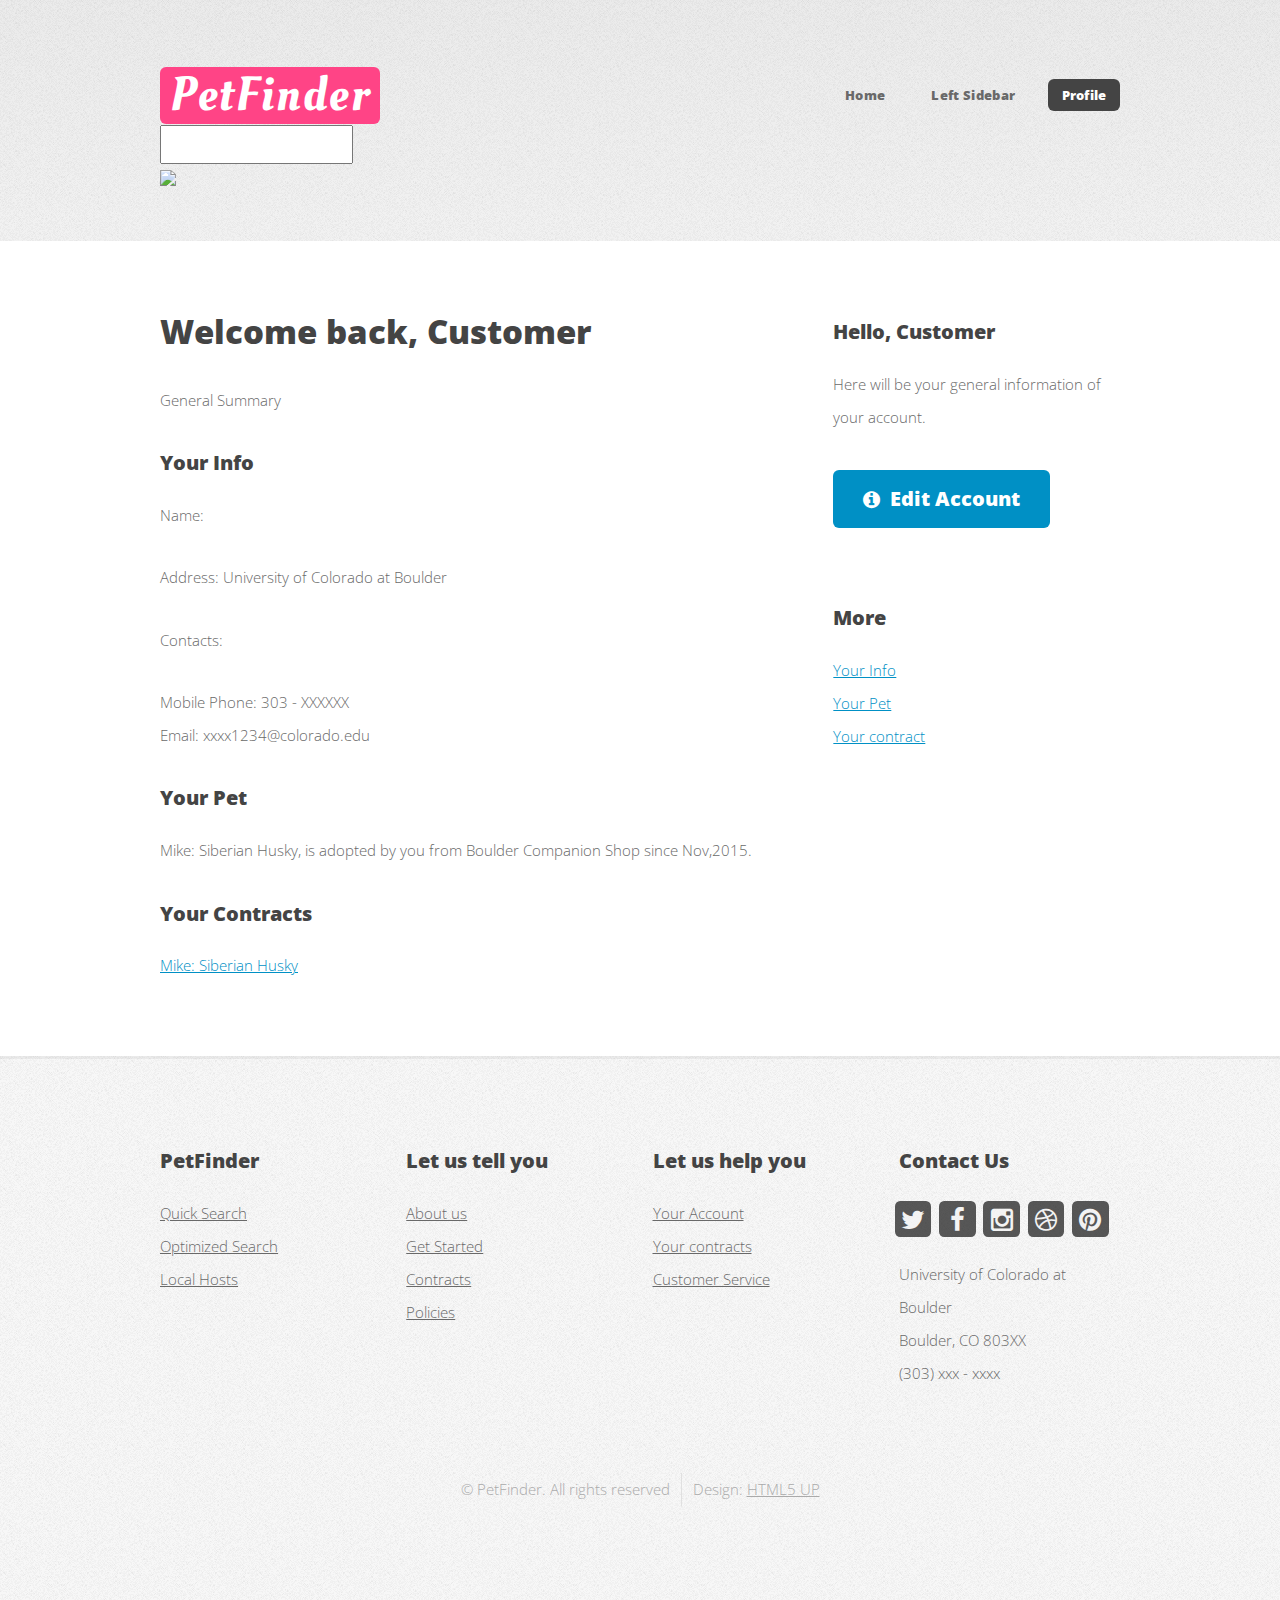
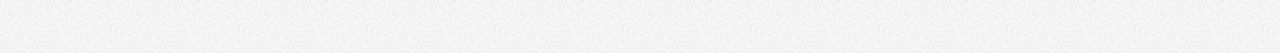
==== profile.html @ ac722007 "update profile.html to the site" ====
<!DOCTYPE HTML>
<!--
	Verti by HTML5 UP
	html5up.net | @n33co
	Free for personal and commercial use under the CCA 3.0 license (html5up.net/license)
-->
<html>
	<head>
		<title>PetFinder</title>
		<meta charset="utf-8" />
		<meta name="viewport" content="width=device-width, initial-scale=1" />
		<!--[if lte IE 8]><script src="assets/js/ie/html5shiv.js"></script><![endif]-->
		<link rel="stylesheet" href="assets/css/main.css" />
		<!--[if lte IE 8]><link rel="stylesheet" href="assets/css/ie8.css" /><![endif]-->
	</head>
	<body class="right-sidebar">
		<div id="page-wrapper">

			<!-- Header -->
				<div id="header-wrapper">
					<header id="header" class="container">

						<!-- Logo -->
							<div id="logo">
								<h1><a href="main.html">PetFinder</a></h1>
								<span></span>
							</div>
						<!-- Search -->
                                                        <div id="inputbar">
                                                        <form id="search">
                                                                <input id="input">
                                                        </form>
                                                        </div>
                                                        <div id="searchbutton" onclick="/cgi-bin/search.py">
                                                                <a href="/cgi-bin/search.py"><img id="searchicon" src="http://s7.postimg.org/716v6z5wn/search_icon.png"></a>
                                                        </div>

						<!-- Nav -->
							<nav id="nav">
								<ul>
									<li><a href="main.html">Home</a></li>
									<!--<li>
										<a href="#">Dropdown</a>
										<ul>
											<li><a href="#">Lorem ipsum dolor</a></li>
											<li><a href="#">Magna phasellus</a></li>
											<li>
												<a href="#">Phasellus consequat</a>
												<ul>
													<li><a href="#">Lorem ipsum dolor</a></li>
													<li><a href="#">Phasellus consequat</a></li>
													<li><a href="#">Magna phasellus</a></li>
													<li><a href="#">Etiam dolore nisl</a></li>
												</ul>
											</li>
											<li><a href="#">Veroeros feugiat</a></li>
										</ul>
									</li>-->
									<li><a href="left-sidebar.html">Left Sidebar</a></li>
									<li class="current"><a href="profile.html">Profile</a>
                                                                                <ul>
                                                                                        <li><a href="profile.html">Sign in</a></li>
                                                                                        <li><a href="profile.html">My Account</a></li>
                                                                                	<li><a href="main.html">Sign out</a></li>
										</ul>
                                                                        </li>

								</ul>
							</nav>

					</header>
				</div>

			<!-- Main -->
				<div id="main-wrapper">
					<div class="container">
						<div class="row 200%">
							<div class="8u 12u$(medium)">
								<div id="content">

									<!-- Content -->
										<article>

											<h2>Welcome back, Customer</h2>

											<p>General Summary</p>	
											<h3>Your Info</h3>
											<p>Name:</p>
											<p>Address: University of Colorado at Boulder</p>
											<ul><p>Contacts:</p>
												<li>Mobile Phone: 303 - XXXXXX</li>
												<li>Email: xxxx1234@colorado.edu</li>
											</ul>
											<h3>Your Pet</h3>
											<p>Mike: Siberian Husky,   
											  is adopted by you from Boulder Companion Shop since Nov,2015.</p>
											
											<h3>Your Contracts</h3>
											<ul class="style2">
												<li><a href="#">Mike: Siberian Husky</a></li>


											</ul>
										</article>

								</div>
							</div>
							<div class="4u 12u$(medium)">
								<div id="sidebar">

									<!-- Sidebar -->
										<section>
											<h3>Hello, Customer</h3>
											<p>Here will be your general information of your account.</p>
											
											<footer>
												<a href="#" class="button icon fa-info-circle">Edit Account</a>
											</footer>
										</section>

										<section>
											<h3>More</h3>
											<ul class="style2">
												<li><a href="#">Your Info</a></li>
												<li><a href="#">Your Pet</a></li>
												<li><a href="#">Your contract</a></li>
												<!--<li><a href="#"></a></li>
												<li><a href="#">Amet ornare in hendrerit in lectus</a></li>
												<li><a href="#">Semper mod quisturpis nisi</a></li>-->
											</ul>
										</section>

								</div>
							</div>
						</div>
					</div>
				</div>


<!--Footer -->
                                <div id="footer-wrapper">
                                        <footer id="footer" class="container">
                                                <div class="row">
                                                        <div class="3u 6u(medium) 12u$(small)">

                                                                <!-- Links -->
                                                                        <section class="widget links">
                                                                                <h3>PetFinder</h3>
                                                                                <ul class="style2">
                                                                                        <li><a href="#">Quick Search</a></li>
                                                                                        <li><a href="#">Optimized Search</a></li>
                                                                                        <li><a href="#">Local Hosts</a></li>
                                                                                        <li><a href="#"></a></li>
                                                                                        <li><a href="#"></a></li>
                                                                                </ul>
                                                                        </section>

                                                        </div>
                                                        <div class="3u 6u$(medium) 12u$(small)">

                                                                <!-- Links -->
                                                                        <section class="widget links">
                                                                                <h3>Let us tell you</h3>
                                                                                <ul class="style2">
                                                                                        <li><a href="#">About us</a></li>
                                                                                        <li><a href="#">Get Started</a></li>
                                                                                        <li><a href="#">Contracts</a></li>
                                                                                        <li><a href="#">Policies</a></li>
                                                                                        <li><a href="#"></a></li>
                                                                                </ul>
                                                                        </section>

                                                        </div>
                                                        <div class="3u 6u(medium) 12u$(small)">

                                                                <!-- Links -->
                                                                        <section class="widget links">
                                                                                <h3>Let us help you</h3>
                                                                                <ul class="style2">
                                                                                        <li><a href="profile.html">Your Account</a></li>
                                                                                        <li><a href="#">Your contracts</a></li>
                                                                                        <li><a href="#">Customer Service</a></li>
                                                                                        <li><a href="#"></a></li>
                                                                                        <li><a href="#"></a></li>
                                                                                </ul>
                                                                        </section>

                                                        </div>
                                                        <div class="3u 6u$(medium) 12u$(small)">
                                                                <!-- Contact -->
                                                                        <section class="widget contact last">
                                                                                <h3>Contact Us</h3>
                                                                                <ul>
                                                                                        <li><a href="#" class="icon fa-twitter"><span class="label">Twitter</span></a></li>
                                                                                        <li><a href="#" class="icon fa-facebook"><span class="label">Facebook</span></a></li>
                                                                                        <li><a href="#" class="icon fa-instagram"><span class="label">Instagram</span></a></li>
                                                                                        <li><a href="#" class="icon fa-dribbble"><span class="label">Dribbble</span></a></li>
                                                                                        <li><a href="#" class="icon fa-pinterest"><span class="label">Pinterest</span></a></li>
                                                                                </ul>
                                                                                <p>University of Colorado at Boulder<br />
                                                                                Boulder, CO 803XX<br />
                                                                                (303) xxx - xxxx</p>
                                                                        </section>

                                                        </div>
                                                </div>
                                                <div class="row">
                                                        <div class="12u">
                                                                <div id="copyright">
                                                                        <ul class="menu">
                                                                                <li>&copy; PetFinder. All rights reserved</li><li>Design: <a href="http://html5up.net">HTML5 UP</a></li>
                                                                        </ul>
                                                                </div>
                                                        </div>
                                                </div>
                                        </footer>
                                </div>

                        </div>


		<!-- Scripts -->

			<script src="assets/js/jquery.min.js"></script>
			<script src="assets/js/jquery.dropotron.min.js"></script>
			<script src="assets/js/skel.min.js"></script>
			<script src="assets/js/util.js"></script>
			<!--[if lte IE 8]><script src="assets/js/ie/respond.min.js"></script><![endif]-->
			<script src="assets/js/main.js"></script>

	</body>
</html>
---- assets/css/main.css ----
@import url("font-awesome.min.css");
@import url("http://fonts.googleapis.com/css?family=Oleo+Script:400|Open+Sans:300,300italic,600,600italic,800");

/*
	Verti by HTML5 UP
	html5up.net | @n33co
	Free for personal and commercial use under the CCA 3.0 license (html5up.net/license)
*/

/* Reset */

	html, body, div, span, applet, object, iframe, h1, h2, h3, h4, h5, h6, p, blockquote, pre, a, abbr, acronym, address, big, cite, code, del, dfn, em, img, ins, kbd, q, s, samp, small, strike, strong, sub, sup, tt, var, b, u, i, center, dl, dt, dd, ol, ul, li, fieldset, form, label, legend, table, caption, tbody, tfoot, thead, tr, th, td, article, aside, canvas, details, embed, figure, figcaption, footer, header, hgroup, menu, nav, output, ruby, section, summary, time, mark, audio, video {
		margin: 0;
		padding: 0;
		border: 0;
		font-size: 100%;
		font: inherit;
		vertical-align: baseline;
	}

	article, aside, details, figcaption, figure, footer, header, hgroup, menu, nav, section {
		display: block;
	}

	body {
		line-height: 1;
	}

	ol, ul {
		list-style: none;
	}

	blockquote, q {
		quotes: none;
	}

	blockquote:before, blockquote:after, q:before, q:after {
		content: '';
		content: none;
	}

	table {
		border-collapse: collapse;
		border-spacing: 0;
	}

	body {
		-webkit-text-size-adjust: none;
	}

/* Box Model */

	*, *:before, *:after {
		-moz-box-sizing: border-box;
		-webkit-box-sizing: border-box;
		box-sizing: border-box;
	}

/* Containers */

	.container {
		margin-left: auto;
		margin-right: auto;
	}

	.container.\31 25\25 {
		width: 100%;
		max-width: 1750px;
		min-width: 1400px;
	}

	.container.\37 5\25 {
		width: 1050px;
	}

	.container.\35 0\25 {
		width: 700px;
	}

	.container.\32 5\25 {
		width: 350px;
	}

	.container {
		width: 1400px;
	}

	@media screen and (max-width: 1680px) {

		.container.\31 25\25 {
			width: 100%;
			max-width: 1500px;
			min-width: 1200px;
		}

		.container.\37 5\25 {
			width: 900px;
		}

		.container.\35 0\25 {
			width: 600px;
		}

		.container.\32 5\25 {
			width: 300px;
		}

		.container {
			width: 1200px;
		}

	}

	@media screen and (max-width: 1280px) {

		.container.\31 25\25 {
			width: 100%;
			max-width: 1200px;
			min-width: 960px;
		}

		.container.\37 5\25 {
			width: 720px;
		}

		.container.\35 0\25 {
			width: 480px;
		}

		.container.\32 5\25 {
			width: 240px;
		}

		.container {
			width: 960px;
		}

	}

	@media screen and (max-width: 980px) {

		.container.\31 25\25 {
			width: 100%;
			max-width: 112.5%;
			min-width: 90%;
		}

		.container.\37 5\25 {
			width: 67.5%;
		}

		.container.\35 0\25 {
			width: 45%;
		}

		.container.\32 5\25 {
			width: 22.5%;
		}

		.container {
			width: 90% !important;
		}

	}

	@media screen and (max-width: 736px) {

		.container.\31 25\25 {
			width: 100%;
			max-width: 125%;
			min-width: 100%;
		}

		.container.\37 5\25 {
			width: 75%;
		}

		.container.\35 0\25 {
			width: 50%;
		}

		.container.\32 5\25 {
			width: 25%;
		}

		.container {
			width: 100% !important;
		}

	}

/* Grid */

	.row {
		border-bottom: solid 1px transparent;
		-moz-box-sizing: border-box;
		-webkit-box-sizing: border-box;
		box-sizing: border-box;
	}

	.row > * {
		float: left;
		-moz-box-sizing: border-box;
		-webkit-box-sizing: border-box;
		box-sizing: border-box;
	}

	.row:after, .row:before {
		content: '';
		display: block;
		clear: both;
		height: 0;
	}

	.row.uniform > * > :first-child {
		margin-top: 0;
	}

	.row.uniform > * > :last-child {
		margin-bottom: 0;
	}

	.row.\30 \25 > * {
		padding: 0px 0 0 0px;
	}

	.row.\30 \25 {
		margin: 0px 0 -1px 0px;
	}

	.row.uniform.\30 \25 > * {
		padding: 0px 0 0 0px;
	}

	.row.uniform.\30 \25 {
		margin: 0px 0 -1px 0px;
	}

	.row > * {
		padding: 40px 0 0 40px;
	}

	.row {
		margin: -40px 0 -1px -40px;
	}

	.row.uniform > * {
		padding: 40px 0 0 40px;
	}

	.row.uniform {
		margin: -40px 0 -1px -40px;
	}

	.row.\32 00\25 > * {
		padding: 80px 0 0 80px;
	}

	.row.\32 00\25 {
		margin: -80px 0 -1px -80px;
	}

	.row.uniform.\32 00\25 > * {
		padding: 80px 0 0 80px;
	}

	.row.uniform.\32 00\25 {
		margin: -80px 0 -1px -80px;
	}

	.row.\31 50\25 > * {
		padding: 60px 0 0 60px;
	}

	.row.\31 50\25 {
		margin: -60px 0 -1px -60px;
	}

	.row.uniform.\31 50\25 > * {
		padding: 60px 0 0 60px;
	}

	.row.uniform.\31 50\25 {
		margin: -60px 0 -1px -60px;
	}

	.row.\35 0\25 > * {
		padding: 20px 0 0 20px;
	}

	.row.\35 0\25 {
		margin: -20px 0 -1px -20px;
	}

	.row.uniform.\35 0\25 > * {
		padding: 20px 0 0 20px;
	}

	.row.uniform.\35 0\25 {
		margin: -20px 0 -1px -20px;
	}

	.row.\32 5\25 > * {
		padding: 10px 0 0 10px;
	}

	.row.\32 5\25 {
		margin: -10px 0 -1px -10px;
	}

	.row.uniform.\32 5\25 > * {
		padding: 10px 0 0 10px;
	}

	.row.uniform.\32 5\25 {
		margin: -10px 0 -1px -10px;
	}

	.\31 2u, .\31 2u\24 {
		width: 100%;
		clear: none;
		margin-left: 0;
	}

	.\31 1u, .\31 1u\24 {
		width: 91.6666666667%;
		clear: none;
		margin-left: 0;
	}

	.\31 0u, .\31 0u\24 {
		width: 83.3333333333%;
		clear: none;
		margin-left: 0;
	}

	.\39 u, .\39 u\24 {
		width: 75%;
		clear: none;
		margin-left: 0;
	}

	.\38 u, .\38 u\24 {
		width: 66.6666666667%;
		clear: none;
		margin-left: 0;
	}

	.\37 u, .\37 u\24 {
		width: 58.3333333333%;
		clear: none;
		margin-left: 0;
	}

	.\36 u, .\36 u\24 {
		width: 50%;
		clear: none;
		margin-left: 0;
	}

	.\35 u, .\35 u\24 {
		width: 41.6666666667%;
		clear: none;
		margin-left: 0;
	}

	.\34 u, .\34 u\24 {
		width: 33.3333333333%;
		clear: none;
		margin-left: 0;
	}

	.\33 u, .\33 u\24 {
		width: 25%;
		clear: none;
		margin-left: 0;
	}

	.\32 u, .\32 u\24 {
		width: 16.6666666667%;
		clear: none;
		margin-left: 0;
	}

	.\31 u, .\31 u\24 {
		width: 8.3333333333%;
		clear: none;
		margin-left: 0;
	}

	.\31 2u\24 + *,
	.\31 1u\24 + *,
	.\31 0u\24 + *,
	.\39 u\24 + *,
	.\38 u\24 + *,
	.\37 u\24 + *,
	.\36 u\24 + *,
	.\35 u\24 + *,
	.\34 u\24 + *,
	.\33 u\24 + *,
	.\32 u\24 + *,
	.\31 u\24 + * {
		clear: left;
	}

	.\-11u {
		margin-left: 91.66667%;
	}

	.\-10u {
		margin-left: 83.33333%;
	}

	.\-9u {
		margin-left: 75%;
	}

	.\-8u {
		margin-left: 66.66667%;
	}

	.\-7u {
		margin-left: 58.33333%;
	}

	.\-6u {
		margin-left: 50%;
	}

	.\-5u {
		margin-left: 41.66667%;
	}

	.\-4u {
		margin-left: 33.33333%;
	}

	.\-3u {
		margin-left: 25%;
	}

	.\-2u {
		margin-left: 16.66667%;
	}

	.\-1u {
		margin-left: 8.33333%;
	}

	@media screen and (max-width: 1680px) {

		.row > * {
			padding: 40px 0 0 40px;
		}

		.row {
			margin: -40px 0 -1px -40px;
		}

		.row.uniform > * {
			padding: 40px 0 0 40px;
		}

		.row.uniform {
			margin: -40px 0 -1px -40px;
		}

		.row.\32 00\25 > * {
			padding: 80px 0 0 80px;
		}

		.row.\32 00\25 {
			margin: -80px 0 -1px -80px;
		}

		.row.uniform.\32 00\25 > * {
			padding: 80px 0 0 80px;
		}

		.row.uniform.\32 00\25 {
			margin: -80px 0 -1px -80px;
		}

		.row.\31 50\25 > * {
			padding: 60px 0 0 60px;
		}

		.row.\31 50\25 {
			margin: -60px 0 -1px -60px;
		}

		.row.uniform.\31 50\25 > * {
			padding: 60px 0 0 60px;
		}

		.row.uniform.\31 50\25 {
			margin: -60px 0 -1px -60px;
		}

		.row.\35 0\25 > * {
			padding: 20px 0 0 20px;
		}

		.row.\35 0\25 {
			margin: -20px 0 -1px -20px;
		}

		.row.uniform.\35 0\25 > * {
			padding: 20px 0 0 20px;
		}

		.row.uniform.\35 0\25 {
			margin: -20px 0 -1px -20px;
		}

		.row.\32 5\25 > * {
			padding: 10px 0 0 10px;
		}

		.row.\32 5\25 {
			margin: -10px 0 -1px -10px;
		}

		.row.uniform.\32 5\25 > * {
			padding: 10px 0 0 10px;
		}

		.row.uniform.\32 5\25 {
			margin: -10px 0 -1px -10px;
		}

		.\31 2u\28xlarge\29, .\31 2u\24\28xlarge\29 {
			width: 100%;
			clear: none;
			margin-left: 0;
		}

		.\31 1u\28xlarge\29, .\31 1u\24\28xlarge\29 {
			width: 91.6666666667%;
			clear: none;
			margin-left: 0;
		}

		.\31 0u\28xlarge\29, .\31 0u\24\28xlarge\29 {
			width: 83.3333333333%;
			clear: none;
			margin-left: 0;
		}

		.\39 u\28xlarge\29, .\39 u\24\28xlarge\29 {
			width: 75%;
			clear: none;
			margin-left: 0;
		}

		.\38 u\28xlarge\29, .\38 u\24\28xlarge\29 {
			width: 66.6666666667%;
			clear: none;
			margin-left: 0;
		}

		.\37 u\28xlarge\29, .\37 u\24\28xlarge\29 {
			width: 58.3333333333%;
			clear: none;
			margin-left: 0;
		}

		.\36 u\28xlarge\29, .\36 u\24\28xlarge\29 {
			width: 50%;
			clear: none;
			margin-left: 0;
		}

		.\35 u\28xlarge\29, .\35 u\24\28xlarge\29 {
			width: 41.6666666667%;
			clear: none;
			margin-left: 0;
		}

		.\34 u\28xlarge\29, .\34 u\24\28xlarge\29 {
			width: 33.3333333333%;
			clear: none;
			margin-left: 0;
		}

		.\33 u\28xlarge\29, .\33 u\24\28xlarge\29 {
			width: 25%;
			clear: none;
			margin-left: 0;
		}

		.\32 u\28xlarge\29, .\32 u\24\28xlarge\29 {
			width: 16.6666666667%;
			clear: none;
			margin-left: 0;
		}

		.\31 u\28xlarge\29, .\31 u\24\28xlarge\29 {
			width: 8.3333333333%;
			clear: none;
			margin-left: 0;
		}

		.\31 2u\24\28xlarge\29 + *,
		.\31 1u\24\28xlarge\29 + *,
		.\31 0u\24\28xlarge\29 + *,
		.\39 u\24\28xlarge\29 + *,
		.\38 u\24\28xlarge\29 + *,
		.\37 u\24\28xlarge\29 + *,
		.\36 u\24\28xlarge\29 + *,
		.\35 u\24\28xlarge\29 + *,
		.\34 u\24\28xlarge\29 + *,
		.\33 u\24\28xlarge\29 + *,
		.\32 u\24\28xlarge\29 + *,
		.\31 u\24\28xlarge\29 + * {
			clear: left;
		}

		.\-11u\28xlarge\29 {
			margin-left: 91.66667%;
		}

		.\-10u\28xlarge\29 {
			margin-left: 83.33333%;
		}

		.\-9u\28xlarge\29 {
			margin-left: 75%;
		}

		.\-8u\28xlarge\29 {
			margin-left: 66.66667%;
		}

		.\-7u\28xlarge\29 {
			margin-left: 58.33333%;
		}

		.\-6u\28xlarge\29 {
			margin-left: 50%;
		}

		.\-5u\28xlarge\29 {
			margin-left: 41.66667%;
		}

		.\-4u\28xlarge\29 {
			margin-left: 33.33333%;
		}

		.\-3u\28xlarge\29 {
			margin-left: 25%;
		}

		.\-2u\28xlarge\29 {
			margin-left: 16.66667%;
		}

		.\-1u\28xlarge\29 {
			margin-left: 8.33333%;
		}

	}

	@media screen and (max-width: 1280px) {

		.row > * {
			padding: 25px 0 0 25px;
		}

		.row {
			margin: -25px 0 -1px -25px;
		}

		.row.uniform > * {
			padding: 25px 0 0 25px;
		}

		.row.uniform {
			margin: -25px 0 -1px -25px;
		}

		.row.\32 00\25 > * {
			padding: 50px 0 0 50px;
		}

		.row.\32 00\25 {
			margin: -50px 0 -1px -50px;
		}

		.row.uniform.\32 00\25 > * {
			padding: 50px 0 0 50px;
		}

		.row.uniform.\32 00\25 {
			margin: -50px 0 -1px -50px;
		}

		.row.\31 50\25 > * {
			padding: 37.5px 0 0 37.5px;
		}

		.row.\31 50\25 {
			margin: -37.5px 0 -1px -37.5px;
		}

		.row.uniform.\31 50\25 > * {
			padding: 37.5px 0 0 37.5px;
		}

		.row.uniform.\31 50\25 {
			margin: -37.5px 0 -1px -37.5px;
		}

		.row.\35 0\25 > * {
			padding: 12.5px 0 0 12.5px;
		}

		.row.\35 0\25 {
			margin: -12.5px 0 -1px -12.5px;
		}

		.row.uniform.\35 0\25 > * {
			padding: 12.5px 0 0 12.5px;
		}

		.row.uniform.\35 0\25 {
			margin: -12.5px 0 -1px -12.5px;
		}

		.row.\32 5\25 > * {
			padding: 6.25px 0 0 6.25px;
		}

		.row.\32 5\25 {
			margin: -6.25px 0 -1px -6.25px;
		}

		.row.uniform.\32 5\25 > * {
			padding: 6.25px 0 0 6.25px;
		}

		.row.uniform.\32 5\25 {
			margin: -6.25px 0 -1px -6.25px;
		}

		.\31 2u\28large\29, .\31 2u\24\28large\29 {
			width: 100%;
			clear: none;
			margin-left: 0;
		}

		.\31 1u\28large\29, .\31 1u\24\28large\29 {
			width: 91.6666666667%;
			clear: none;
			margin-left: 0;
		}

		.\31 0u\28large\29, .\31 0u\24\28large\29 {
			width: 83.3333333333%;
			clear: none;
			margin-left: 0;
		}

		.\39 u\28large\29, .\39 u\24\28large\29 {
			width: 75%;
			clear: none;
			margin-left: 0;
		}

		.\38 u\28large\29, .\38 u\24\28large\29 {
			width: 66.6666666667%;
			clear: none;
			margin-left: 0;
		}

		.\37 u\28large\29, .\37 u\24\28large\29 {
			width: 58.3333333333%;
			clear: none;
			margin-left: 0;
		}

		.\36 u\28large\29, .\36 u\24\28large\29 {
			width: 50%;
			clear: none;
			margin-left: 0;
		}

		.\35 u\28large\29, .\35 u\24\28large\29 {
			width: 41.6666666667%;
			clear: none;
			margin-left: 0;
		}

		.\34 u\28large\29, .\34 u\24\28large\29 {
			width: 33.3333333333%;
			clear: none;
			margin-left: 0;
		}

		.\33 u\28large\29, .\33 u\24\28large\29 {
			width: 25%;
			clear: none;
			margin-left: 0;
		}

		.\32 u\28large\29, .\32 u\24\28large\29 {
			width: 16.6666666667%;
			clear: none;
			margin-left: 0;
		}

		.\31 u\28large\29, .\31 u\24\28large\29 {
			width: 8.3333333333%;
			clear: none;
			margin-left: 0;
		}

		.\31 2u\24\28large\29 + *,
		.\31 1u\24\28large\29 + *,
		.\31 0u\24\28large\29 + *,
		.\39 u\24\28large\29 + *,
		.\38 u\24\28large\29 + *,
		.\37 u\24\28large\29 + *,
		.\36 u\24\28large\29 + *,
		.\35 u\24\28large\29 + *,
		.\34 u\24\28large\29 + *,
		.\33 u\24\28large\29 + *,
		.\32 u\24\28large\29 + *,
		.\31 u\24\28large\29 + * {
			clear: left;
		}

		.\-11u\28large\29 {
			margin-left: 91.66667%;
		}

		.\-10u\28large\29 {
			margin-left: 83.33333%;
		}

		.\-9u\28large\29 {
			margin-left: 75%;
		}

		.\-8u\28large\29 {
			margin-left: 66.66667%;
		}

		.\-7u\28large\29 {
			margin-left: 58.33333%;
		}

		.\-6u\28large\29 {
			margin-left: 50%;
		}

		.\-5u\28large\29 {
			margin-left: 41.66667%;
		}

		.\-4u\28large\29 {
			margin-left: 33.33333%;
		}

		.\-3u\28large\29 {
			margin-left: 25%;
		}

		.\-2u\28large\29 {
			margin-left: 16.66667%;
		}

		.\-1u\28large\29 {
			margin-left: 8.33333%;
		}

	}

	@media screen and (max-width: 980px) {

		.row > * {
			padding: 25px 0 0 25px;
		}

		.row {
			margin: -25px 0 -1px -25px;
		}

		.row.uniform > * {
			padding: 25px 0 0 25px;
		}

		.row.uniform {
			margin: -25px 0 -1px -25px;
		}

		.row.\32 00\25 > * {
			padding: 50px 0 0 50px;
		}

		.row.\32 00\25 {
			margin: -50px 0 -1px -50px;
		}

		.row.uniform.\32 00\25 > * {
			padding: 50px 0 0 50px;
		}

		.row.uniform.\32 00\25 {
			margin: -50px 0 -1px -50px;
		}

		.row.\31 50\25 > * {
			padding: 37.5px 0 0 37.5px;
		}

		.row.\31 50\25 {
			margin: -37.5px 0 -1px -37.5px;
		}

		.row.uniform.\31 50\25 > * {
			padding: 37.5px 0 0 37.5px;
		}

		.row.uniform.\31 50\25 {
			margin: -37.5px 0 -1px -37.5px;
		}

		.row.\35 0\25 > * {
			padding: 12.5px 0 0 12.5px;
		}

		.row.\35 0\25 {
			margin: -12.5px 0 -1px -12.5px;
		}

		.row.uniform.\35 0\25 > * {
			padding: 12.5px 0 0 12.5px;
		}

		.row.uniform.\35 0\25 {
			margin: -12.5px 0 -1px -12.5px;
		}

		.row.\32 5\25 > * {
			padding: 6.25px 0 0 6.25px;
		}

		.row.\32 5\25 {
			margin: -6.25px 0 -1px -6.25px;
		}

		.row.uniform.\32 5\25 > * {
			padding: 6.25px 0 0 6.25px;
		}

		.row.uniform.\32 5\25 {
			margin: -6.25px 0 -1px -6.25px;
		}

		.\31 2u\28medium\29, .\31 2u\24\28medium\29 {
			width: 100%;
			clear: none;
			margin-left: 0;
		}

		.\31 1u\28medium\29, .\31 1u\24\28medium\29 {
			width: 91.6666666667%;
			clear: none;
			margin-left: 0;
		}

		.\31 0u\28medium\29, .\31 0u\24\28medium\29 {
			width: 83.3333333333%;
			clear: none;
			margin-left: 0;
		}

		.\39 u\28medium\29, .\39 u\24\28medium\29 {
			width: 75%;
			clear: none;
			margin-left: 0;
		}

		.\38 u\28medium\29, .\38 u\24\28medium\29 {
			width: 66.6666666667%;
			clear: none;
			margin-left: 0;
		}

		.\37 u\28medium\29, .\37 u\24\28medium\29 {
			width: 58.3333333333%;
			clear: none;
			margin-left: 0;
		}

		.\36 u\28medium\29, .\36 u\24\28medium\29 {
			width: 50%;
			clear: none;
			margin-left: 0;
		}

		.\35 u\28medium\29, .\35 u\24\28medium\29 {
			width: 41.6666666667%;
			clear: none;
			margin-left: 0;
		}

		.\34 u\28medium\29, .\34 u\24\28medium\29 {
			width: 33.3333333333%;
			clear: none;
			margin-left: 0;
		}

		.\33 u\28medium\29, .\33 u\24\28medium\29 {
			width: 25%;
			clear: none;
			margin-left: 0;
		}

		.\32 u\28medium\29, .\32 u\24\28medium\29 {
			width: 16.6666666667%;
			clear: none;
			margin-left: 0;
		}

		.\31 u\28medium\29, .\31 u\24\28medium\29 {
			width: 8.3333333333%;
			clear: none;
			margin-left: 0;
		}

		.\31 2u\24\28medium\29 + *,
		.\31 1u\24\28medium\29 + *,
		.\31 0u\24\28medium\29 + *,
		.\39 u\24\28medium\29 + *,
		.\38 u\24\28medium\29 + *,
		.\37 u\24\28medium\29 + *,
		.\36 u\24\28medium\29 + *,
		.\35 u\24\28medium\29 + *,
		.\34 u\24\28medium\29 + *,
		.\33 u\24\28medium\29 + *,
		.\32 u\24\28medium\29 + *,
		.\31 u\24\28medium\29 + * {
			clear: left;
		}

		.\-11u\28medium\29 {
			margin-left: 91.66667%;
		}

		.\-10u\28medium\29 {
			margin-left: 83.33333%;
		}

		.\-9u\28medium\29 {
			margin-left: 75%;
		}

		.\-8u\28medium\29 {
			margin-left: 66.66667%;
		}

		.\-7u\28medium\29 {
			margin-left: 58.33333%;
		}

		.\-6u\28medium\29 {
			margin-left: 50%;
		}

		.\-5u\28medium\29 {
			margin-left: 41.66667%;
		}

		.\-4u\28medium\29 {
			margin-left: 33.33333%;
		}

		.\-3u\28medium\29 {
			margin-left: 25%;
		}

		.\-2u\28medium\29 {
			margin-left: 16.66667%;
		}

		.\-1u\28medium\29 {
			margin-left: 8.33333%;
		}

	}

	@media screen and (max-width: 736px) {

		.row > * {
			padding: 20px 0 0 20px;
		}

		.row {
			margin: -20px 0 -1px -20px;
		}

		.row.uniform > * {
			padding: 20px 0 0 20px;
		}

		.row.uniform {
			margin: -20px 0 -1px -20px;
		}

		.row.\32 00\25 > * {
			padding: 40px 0 0 40px;
		}

		.row.\32 00\25 {
			margin: -40px 0 -1px -40px;
		}

		.row.uniform.\32 00\25 > * {
			padding: 40px 0 0 40px;
		}

		.row.uniform.\32 00\25 {
			margin: -40px 0 -1px -40px;
		}

		.row.\31 50\25 > * {
			padding: 30px 0 0 30px;
		}

		.row.\31 50\25 {
			margin: -30px 0 -1px -30px;
		}

		.row.uniform.\31 50\25 > * {
			padding: 30px 0 0 30px;
		}

		.row.uniform.\31 50\25 {
			margin: -30px 0 -1px -30px;
		}

		.row.\35 0\25 > * {
			padding: 10px 0 0 10px;
		}

		.row.\35 0\25 {
			margin: -10px 0 -1px -10px;
		}

		.row.uniform.\35 0\25 > * {
			padding: 10px 0 0 10px;
		}

		.row.uniform.\35 0\25 {
			margin: -10px 0 -1px -10px;
		}

		.row.\32 5\25 > * {
			padding: 5px 0 0 5px;
		}

		.row.\32 5\25 {
			margin: -5px 0 -1px -5px;
		}

		.row.uniform.\32 5\25 > * {
			padding: 5px 0 0 5px;
		}

		.row.uniform.\32 5\25 {
			margin: -5px 0 -1px -5px;
		}

		.\31 2u\28small\29, .\31 2u\24\28small\29 {
			width: 100%;
			clear: none;
			margin-left: 0;
		}

		.\31 1u\28small\29, .\31 1u\24\28small\29 {
			width: 91.6666666667%;
			clear: none;
			margin-left: 0;
		}

		.\31 0u\28small\29, .\31 0u\24\28small\29 {
			width: 83.3333333333%;
			clear: none;
			margin-left: 0;
		}

		.\39 u\28small\29, .\39 u\24\28small\29 {
			width: 75%;
			clear: none;
			margin-left: 0;
		}

		.\38 u\28small\29, .\38 u\24\28small\29 {
			width: 66.6666666667%;
			clear: none;
			margin-left: 0;
		}

		.\37 u\28small\29, .\37 u\24\28small\29 {
			width: 58.3333333333%;
			clear: none;
			margin-left: 0;
		}

		.\36 u\28small\29, .\36 u\24\28small\29 {
			width: 50%;
			clear: none;
			margin-left: 0;
		}

		.\35 u\28small\29, .\35 u\24\28small\29 {
			width: 41.6666666667%;
			clear: none;
			margin-left: 0;
		}

		.\34 u\28small\29, .\34 u\24\28small\29 {
			width: 33.3333333333%;
			clear: none;
			margin-left: 0;
		}

		.\33 u\28small\29, .\33 u\24\28small\29 {
			width: 25%;
			clear: none;
			margin-left: 0;
		}

		.\32 u\28small\29, .\32 u\24\28small\29 {
			width: 16.6666666667%;
			clear: none;
			margin-left: 0;
		}

		.\31 u\28small\29, .\31 u\24\28small\29 {
			width: 8.3333333333%;
			clear: none;
			margin-left: 0;
		}

		.\31 2u\24\28small\29 + *,
		.\31 1u\24\28small\29 + *,
		.\31 0u\24\28small\29 + *,
		.\39 u\24\28small\29 + *,
		.\38 u\24\28small\29 + *,
		.\37 u\24\28small\29 + *,
		.\36 u\24\28small\29 + *,
		.\35 u\24\28small\29 + *,
		.\34 u\24\28small\29 + *,
		.\33 u\24\28small\29 + *,
		.\32 u\24\28small\29 + *,
		.\31 u\24\28small\29 + * {
			clear: left;
		}

		.\-11u\28small\29 {
			margin-left: 91.66667%;
		}

		.\-10u\28small\29 {
			margin-left: 83.33333%;
		}

		.\-9u\28small\29 {
			margin-left: 75%;
		}

		.\-8u\28small\29 {
			margin-left: 66.66667%;
		}

		.\-7u\28small\29 {
			margin-left: 58.33333%;
		}

		.\-6u\28small\29 {
			margin-left: 50%;
		}

		.\-5u\28small\29 {
			margin-left: 41.66667%;
		}

		.\-4u\28small\29 {
			margin-left: 33.33333%;
		}

		.\-3u\28small\29 {
			margin-left: 25%;
		}

		.\-2u\28small\29 {
			margin-left: 16.66667%;
		}

		.\-1u\28small\29 {
			margin-left: 8.33333%;
		}

	}

/* Basic */

	@-ms-viewport {
		width: device-width;
	}

	body {
		background-image: -moz-linear-gradient(top, rgba(0, 0, 0, 0.05), rgba(0, 0, 0, 0)), url("images/bg01.png");
		background-image: -webkit-linear-gradient(top, rgba(0, 0, 0, 0.05), rgba(0, 0, 0, 0)), url("images/bg01.png");
		background-image: -ms-linear-gradient(top, rgba(0, 0, 0, 0.05), rgba(0, 0, 0, 0)), url("images/bg01.png");
		background-image: linear-gradient(top, rgba(0, 0, 0, 0.05), rgba(0, 0, 0, 0)), url("images/bg01.png");
		background-color: #f7f7f7;
		background-position: top left, top left;
		background-repeat: repeat-x, repeat;
		background-size: 100% 30em, auto;
		font-family: 'Open Sans', sans-serif;
		font-size: 13pt;
		color: #696969;
		font-weight: 300;
		line-height: 2.25em;
	}

		body.is-loading * {
			-moz-transition: none !important;
			-webkit-transition: none !important;
			-ms-transition: none !important;
			transition: none !important;
			-moz-animation: none !important;
			-webkit-animation: none !important;
			-ms-animation: none !important;
			animation: none !important;
		}

	input, select, textarea {
		font-family: 'Open Sans', sans-serif;
		font-size: 13pt;
		color: #696969;
		font-weight: 300;
		line-height: 2.25em;
	}

	a {
		color: #0090c5;
		text-decoration: underline;
	}

		a:hover {
			text-decoration: none;
		}

	h1, h2, h3, h4, h5, h6 {
		color: #444;
		font-weight: 800;
	}

		h1 a, h2 a, h3 a, h4 a, h5 a, h6 a {
			color: inherit;
			text-decoration: none;
			outline: 0;
		}

	h2 {
		font-size: 2.25em;
		margin: 0 0 1.1em 0;
		line-height: 1em;
	}

	h3 {
		font-size: 1.35em;
		margin: 0 0 1em 0;
	}

	b, strong {
		font-weight: 600;
		color: #444;
	}

	i, em {
		font-style: italic;
	}

	br.clear {
		clear: both;
	}

	sub {
		position: relative;
		top: 0.5em;
		font-size: 0.8em;
	}

	sup {
		position: relative;
		top: -0.5em;
		font-size: 0.8em;
	}

	hr {
		border: 0;
		border-top: solid 1px #eee;
	}

	blockquote {
		border-left: solid 0.5em #eee;
		padding: 1em 0 1em 2em;
		font-style: italic;
	}

	p, ul, ol, dl, table {
		margin-bottom: 2em;
	}

/* Section/Article */

	section, article {
		margin-bottom: 5em;
	}

	section > :last-child,
	article > :last-child,
	section:last-child,
	article:last-child {
		margin-bottom: 0;
	}

	header {
		margin: 0 0 2em 0;
	}

		header h2, header h3 {
			margin: 0 0 0.25em 0;
		}

		header p {
			margin: 0;
		}

	footer {
		margin: 2.5em 0 0 0;
	}

/* Forms */

	form label {
		display: block;
		font-weight: 800;
		margin: 0 0 1em 0;
		font-size: 0.8em;
		color: #444;
	}

	form input[type="text"],
	form input[type="email"],
	form input[type="password"],
	form select,
	form textarea {
		-webkit-appearance: none;
		display: block;
		width: 100%;
		border-radius: 8px;
		border: solid 1px #eee;
	}

		form input[type="text"]:focus,
		form input[type="email"]:focus,
		form input[type="password"]:focus,
		form select:focus,
		form textarea:focus {
			border-color: #0090c5;
		}

	form input[type="text"],
	form input[type="email"],
	form input[type="password"] {
		line-height: 3em;
		padding: 0 1em;
	}

	form select {
		line-height: 3em;
		padding: 0 1em;
	}

	form textarea {
		min-height: 9em;
		padding: 1em;
	}

	form .formerize-placeholder {
		color: #555 !important;
	}

	form ::-webkit-input-placeholder {
		color: #555 !important;
	}

	form :-moz-placeholder {
		color: #555 !important;
	}

	form ::-moz-placeholder {
		color: #555 !important;
	}

	form :-ms-input-placeholder {
		color: #555 !important;
	}

	form ::-moz-focus-inner {
		border: 0;
	}

/* Tables */

	table {
		width: 100%;
	}

		table.default {
			width: 100%;
		}

			table.default tr {
				border-top: solid 1px #eee;
			}

				table.default tr:first-child {
					border-top: 0;
				}

			table.default td {
				padding: 0.5em 1em 0.5em 1em;
			}

			table.default th {
				text-align: left;
				padding: 0.5em 1em 0.5em 1em;
				font-weight: 800;
				margin: 0 0 1em 0;
			}

			table.default thead {
				background: #404248;
				color: #fff;
			}

/* Image */

	.image {
		display: inline-block;
		outline: 0;
	}

		.image img {
			display: block;
			width: 100%;
			border-radius: 8px;
		}

		.image.fit {
			display: block;
			width: 100%;
		}

		.image.featured {
			display: block;
			width: 100%;
			margin: 0 0 2.5em 0;
		}

		.image.left {
			float: left;
			margin: 0 2em 2em 0;
		}

		.image.centered {
			display: block;
			margin: 0 0 2.5em 0;
		}

			.image.centered img {
				margin: 0 auto;
				width: auto;
			}

/* Button */

	input[type="button"],
	input[type="submit"],
	input[type="reset"],
	button,
	.button {
		-moz-transition: background-color .25s ease-in-out;
		-webkit-transition: background-color .25s ease-in-out;
		-ms-transition: background-color .25s ease-in-out;
		transition: background-color .25s ease-in-out;
		-webkit-appearance: none;
		position: relative;
		display: inline-block;
		background: #0090c5;
		color: #fff;
		text-decoration: none;
		border-radius: 6px;
		font-weight: 800;
		outline: 0;
		border: 0;
		cursor: pointer;
		font-size: 1.35em;
		padding: 0.6em 1.5em;
	}

		input[type="button"].icon:before,
		input[type="submit"].icon:before,
		input[type="reset"].icon:before,
		button.icon:before,
		.button.icon:before {
			position: relative;
			margin-right: 0.5em;
			top: 0.05em;
		}

		input[type="button"]:hover,
		input[type="submit"]:hover,
		input[type="reset"]:hover,
		button:hover,
		.button:hover {
			background: #10a0d5;
		}

		input[type="button"]:active,
		input[type="submit"]:active,
		input[type="reset"]:active,
		button:active,
		.button:active {
			background: #20b0e5;
		}

		input[type="button"].alt,
		input[type="submit"].alt,
		input[type="reset"].alt,
		button.alt,
		.button.alt {
			background: #f1f1f1;
			background: rgba(0, 0, 0, 0.05);
			color: #444;
		}

			input[type="button"].alt:hover,
			input[type="submit"].alt:hover,
			input[type="reset"].alt:hover,
			button.alt:hover,
			.button.alt:hover {
				background: #e8e8e8;
				background: rgba(0, 0, 0, 0.085);
			}

			input[type="button"].alt:active,
			input[type="submit"].alt:active,
			input[type="reset"].alt:active,
			button.alt:active,
			.button.alt:active {
				background: #e4e4e4;
				background: rgba(0, 0, 0, 0.15);
			}

		input[type="button"].big,
		input[type="submit"].big,
		input[type="reset"].big,
		button.big,
		.button.big {
			font-size: 2.25em;
			padding: 0.8em 0.9em;
		}

/* List */

	ul.default {
		list-style: disc;
		padding-left: 1em;
	}

		ul.default li {
			padding-left: 0.5em;
		}

	ul.actions li {
		display: inline-block;
		padding: 0 0 0 0.25em;
		margin: 0 0 0 0.25em;
	}

		ul.actions li:first-child {
			margin-left: 0;
			padding-left: 0;
		}

	ul.menu li {
		border-left: solid 1px #e0e0e0;
		display: inline-block;
		padding: 0 0 0 0.75em;
		margin: 0 0 0 0.75em;
	}

		ul.menu li:first-child {
			border-left: 0;
			margin-left: 0;
			padding-left: 0;
		}

	ol.default {
		list-style: decimal;
		padding-left: 1.25em;
	}

		ol.default li {
			padding-left: 0.25em;
		}

/* Box */

	.box {
		background: #fff;
		border-radius: 6px;
		box-shadow: 0px 3px 0px 0px rgba(0, 0, 0, 0.05);
		padding: 2em;
	}

		.box.feature {
			padding: 0;
		}

			.box.feature .inner {
				padding: 4em 2em 3em 2em;
			}

			.box.feature h2 {
				font-size: 1.35em;
			}

			.box.feature p {
				margin: 0;
			}

			.box.feature .image {
				position: relative;
				margin: 0;
			}

				.box.feature .image img {
					border-bottom-left-radius: 0;
					border-bottom-right-radius: 0;
				}

/* Icons */

	.icon {
		position: relative;
		text-decoration: none;
	}

		.icon:before {
			-moz-osx-font-smoothing: grayscale;
			-webkit-font-smoothing: antialiased;
			font-family: FontAwesome;
			font-style: normal;
			font-weight: normal;
			text-transform: none !important;
		}

		.icon > .label {
			display: none;
		}

/* Widgets */

	.widget.thumbnails .grid {
		margin: 0 0 3em 0;
	}

	.widget.thumbnails .image {
		margin: 0;
	}

	.widget.contact ul {
		overflow: hidden;
		position: relative;
		left: -4px;
		top: 4px;
		margin-bottom: 1.5em;
	}

		.widget.contact ul li {
			display: inline-block;
			margin-right: 0.25em;
		}

			.widget.contact ul li a {
				-moz-transition: background-color .25s ease-in-out;
				-webkit-transition: background-color .25s ease-in-out;
				-ms-transition: background-color .25s ease-in-out;
				transition: background-color .25s ease-in-out;
				display: inline-block;
				width: 2.5em;
				height: 2.5em;
				text-align: center;
				line-height: 2.5em;
				border-radius: 0.35em;
				outline: 0;
				opacity: 0.75;
				text-decoration: none;
				background: #222222;
			}

				.widget.contact ul li a:before {
					color: #f3f3f3;
					font-size: 1.75em;
					line-height: 1.5em;
				}

				.widget.contact ul li a:hover {
					background: #444444;
				}

				.widget.contact ul li a:active {
					background: #666666;
				}

/* Wrappers */

	#header-wrapper {
		padding: 4.5em 0 1em 0;
	}

	#features-wrapper {
		padding: 3em 0 3em 0;
	}

	#main-wrapper {
		background: #fff;
		box-shadow: 0px 3px 0px 0px rgba(0, 0, 0, 0.05);
		padding: 5em 0 5em 0;
	}

	#footer-wrapper {
		padding: 6em 0 8em 0;
	}

/* Header */

	#header {
		position: relative;
	}

/* Logo */

	#logo {
		display: inline-block;
	}

		#logo h1 {
			background: #ff4486;
			color: #fff;
			border-radius: 6px;
			font-family: 'Oleo Script', serif;
			font-weight: 400;
			padding: 0.25em 0.2em 0.25em 0.2em;
			font-size: 3.25em;
			letter-spacing: 0.05em;
			display: inline-block;
			vertical-align: middle;
		}

		#logo span {
			font-weight: 800;
			line-height: 4.5em;
			letter-spacing: 0.025em;
			font-size: 0.9em;
			vertical-align: middle;
			margin: 0 0 0 1.25em;
		}

/* Nav */

	#nav {
		position: absolute;
		right: 0;
		top: 0;
		font-size: 0.9em;
	}

		#nav ul li {
			float: left;
			line-height: 4.5em;
			padding-left: 1.5em;
		}

			#nav ul li a, #nav ul li span {
				-moz-transition: background-color .25s ease-in-out;
				-webkit-transition: background-color .25s ease-in-out;
				-ms-transition: background-color .25s ease-in-out;
				transition: background-color .25s ease-in-out;
				font-weight: 800;
				letter-spacing: 0.025em;
				color: #696969;
				text-decoration: none;
				border-radius: 6px;
				padding: 0.5em 1em 0.5em 1em;
			}

			#nav ul li > ul {
				display: none;
			}

			#nav ul li:hover a, #nav ul li:hover span {
				background: #fff;
			}

			#nav ul li.active a, #nav ul li.active span {
				background: #fff;
			}

			#nav ul li.current a {
				background: #444;
				color: #fff;
			}

	.dropotron {
		background: #fff;
		letter-spacing: 0.025em;
		color: #696969;
		text-decoration: none;
		border-radius: 6px;
		padding: 0.75em 0;
		min-width: 15em;
		box-shadow: inset 0 0 0 1px rgba(0, 0, 0, 0.1), 0 0.25em 0.25em 0.1em rgba(0, 0, 0, 0.025);
		margin-top: calc(-0.75em + 1px);
		margin-left: -1px;
	}

		.dropotron li {
			border-top: solid 1px #eee;
			line-height: 3em;
		}

			.dropotron li:first-child {
				border-top: 0;
			}

			.dropotron li > a, .dropotron li > span {
				-moz-transition: color .25s ease-in-out, background-color .25s ease-in-out;
				-webkit-transition: color .25s ease-in-out, background-color .25s ease-in-out;
				-ms-transition: color .25s ease-in-out, background-color .25s ease-in-out;
				transition: color .25s ease-in-out, background-color .25s ease-in-out;
				text-decoration: none;
				color: inherit;
				display: block;
				padding: 0 1.5em;
			}

				.dropotron li > a:hover, .dropotron li > span:hover {
					background: #eee;
				}

			.dropotron li.active > a, .dropotron li.active > span {
				background: #eee;
			}

		.dropotron.level-0 {
			font-size: 0.8em;
			margin-left: 1.5em;
			margin-top: 0;
		}

			.dropotron.level-0:before {
				content: '';
				position: absolute;
				top: -0.5em;
				left: 1em;
				border-bottom: solid 0.75em #ffffff;
				border-left: solid 0.75em transparent;
				border-right: solid 0.75em transparent;
				z-index: 1;
			}

/* Banner */

	#banner {
		position: relative;
		padding: 4.5em;
	}

		#banner h2 {
			font-size: 3.5em;
			margin: 0.1em 0 0.35em 0;
		}

		#banner p {
			font-size: 2.75em;
			line-height: 1.35em;
			margin: 0;
		}

		#banner .button {
			width: 100%;
			margin-bottom: 0.5em;
		}

			#banner .button.icon:before {
				position: absolute;
				right: 0.15em;
				top: 50%;
				margin-top: -0.5em;
			}

			#banner .button.alt {
				margin-bottom: 0;
			}

		#banner ul {
			margin: 0 0 0 2em;
		}

/* Footer */

	#footer {
		margin-top: 0;
	}

		#footer a {
			color: inherit;
		}

	#copyright {
		color: #aaa;
		padding: 4em 0 0 0;
		text-align: center;
	}

		#copyright a {
			color: inherit;
		}

/* XLarge */

	@media screen and (max-width: 1680px) {

		/* Basic */

			body, input, select, textarea {
				font-size: 12pt;
			}

	}

/* Large */

	@media screen and (max-width: 1280px) {

		/* Basic */

			body, input, select, textarea {
				font-size: 11pt;
			}

	}

/* Medium */

	#navPanel, #navToggle {
		display: none;
	}

	@media screen and (max-width: 980px) {

		/* Basic */

			html, body {
				overflow-x: hidden;
			}

			body, input, select, textarea {
				font-size: 11pt;
			}

		/* Section/Article */

			section, article {
				clear: both;
				margin-bottom: 3em !important;
			}

			section.last, article.last {
				margin-bottom: 0 !important;
			}

		/* Image */

			.image.left {
				width: 25%;
				margin-bottom: 2em !important;
			}

		/* List */

			ul.menu li {
				display: block;
				border: 0 !important;
				padding: 0 !important;
				margin: 0 !important;
			}

			ul.actions li {
				display: block;
				padding: 0;
				margin: 1em 0 0 0;
			}

				ul.actions li:first-child {
					margin-top: 0;
				}

		/* Button */

			input[type="button"],
			input[type="submit"],
			input[type="reset"],
			button,
			.button {
				width: 100%;
				text-align: center;
				font-size: 1.35em;
				padding: 0.85em 0 !important;
			}

				input[type="button"].icon,
				input[type="submit"].icon,
				input[type="reset"].icon,
				button.icon,
				.button.icon {
					padding-right: 0.75em !important;
				}

					input[type="button"].icon:before,
					input[type="submit"].icon:before,
					input[type="reset"].icon:before,
					button.icon:before,
					.button.icon:before {
						margin-right: 0.5em;
						top: 0.05em;
					}

		/* Wrappers */

			#header-wrapper {
				padding: 3em 0 1em 0;
				text-align: center;
			}

			#footer-wrapper {
				padding: 6em 0 4em 0;
			}

		/* Header */

			#header {
				margin: 0 auto;
			}

		/* Logo */

			#logo span {
				display: block;
				margin: 0;
			}

		/* Nav */

			#nav {
				display: none;
			}

		/* Banner */

			#banner {
				padding: 4.5em 3em;
				text-align: center;
			}

				#banner ul {
					margin: 2em 0 0 0;
				}

				#banner .button.icon:before {
					position: relative;
					right: auto;
					top: auto;
				}

		/* Content */

			#content {
				border-bottom: solid 1px #e8e8e8;
				padding-bottom: 4em;
				margin-bottom: 0 !important;
			}

				#content > :last-child {
					margin-bottom: 0 !important;
				}

			#sidebar > :last-child {
				margin-bottom: 0 !important;
			}

		/* Footer */

			#copyright {
				padding: 0;
			}

		/* Off-Canvas Navigation */

			#page-wrapper {
				-moz-backface-visibility: hidden;
				-webkit-backface-visibility: hidden;
				-ms-backface-visibility: hidden;
				backface-visibility: hidden;
				-moz-transition: -moz-transform 0.5s ease;
				-webkit-transition: -webkit-transform 0.5s ease;
				-ms-transition: -ms-transform 0.5s ease;
				transition: transform 0.5s ease;
				padding-bottom: 1px;
			}

			#navToggle {
				-moz-backface-visibility: hidden;
				-webkit-backface-visibility: hidden;
				-ms-backface-visibility: hidden;
				backface-visibility: hidden;
				-moz-transition: -moz-transform 0.5s ease;
				-webkit-transition: -webkit-transform 0.5s ease;
				-ms-transition: -ms-transform 0.5s ease;
				transition: transform 0.5s ease;
				display: block;
				height: 44px;
				left: 0;
				position: fixed;
				top: 0;
				width: 100%;
				z-index: 10001;
			}

				#navToggle .toggle {
					width: 70px;
					height: 50px;
					opacity: 0.35;
				}

					#navToggle .toggle:before {
						display: inline-block;
						font-family: FontAwesome;
						text-decoration: none;
						font-style: normal;
						font-weight: normal;
						-webkit-font-smoothing: antialiased;
						-moz-osx-font-smoothing: grayscale;
						position: absolute;
						left: 6px;
						top: 6px;
						background: rgba(0, 0, 0, 0.5);
						width: 58px;
						height: 38px;
						border-radius: 6px;
						content: '\f0c9';
						color: #fff;
						text-align: center;
						line-height: 38px;
						font-size: 20px;
					}

					#navToggle .toggle:active {
						opacity: 0.75;
					}

			#navPanel {
				-moz-backface-visibility: hidden;
				-webkit-backface-visibility: hidden;
				-ms-backface-visibility: hidden;
				backface-visibility: hidden;
				-moz-transform: translateX(-275px);
				-webkit-transform: translateX(-275px);
				-ms-transform: translateX(-275px);
				transform: translateX(-275px);
				-moz-transition: -moz-transform 0.5s ease;
				-webkit-transition: -webkit-transform 0.5s ease;
				-ms-transition: -ms-transform 0.5s ease;
				transition: transform 0.5s ease;
				display: block;
				height: 100%;
				left: 0;
				overflow-y: auto;
				position: fixed;
				top: 0;
				width: 275px;
				z-index: 10002;
				background: #fff;
				box-shadow: inset -3px 0px 0px 0px #dfdfdf;
				padding: 0 23px 0 20px;
			}

				#navPanel .link {
					display: block;
					text-decoration: none;
					height: 54px;
					line-height: 54px;
					border-top: solid 1px #e8e8e8;
					color: #696969;
				}

					#navPanel .link:first-child {
						border-top: 0;
					}

				#navPanel .indent-1 {
					display: inline-block;
					width: 1em;
				}

				#navPanel .indent-2 {
					display: inline-block;
					width: 2em;
				}

				#navPanel .indent-3 {
					display: inline-block;
					width: 3em;
				}

				#navPanel .indent-4 {
					display: inline-block;
					width: 4em;
				}

				#navPanel .indent-5 {
					display: inline-block;
					width: 5em;
				}

				#navPanel .depth-0 {
					color: #444;
					font-weight: 800;
				}

			body.navPanel-visible #page-wrapper {
				-moz-transform: translateX(275px);
				-webkit-transform: translateX(275px);
				-ms-transform: translateX(275px);
				transform: translateX(275px);
			}

			body.navPanel-visible #navToggle {
				-moz-transform: translateX(275px);
				-webkit-transform: translateX(275px);
				-ms-transform: translateX(275px);
				transform: translateX(275px);
			}

			body.navPanel-visible #navPanel {
				-moz-transform: translateX(0);
				-webkit-transform: translateX(0);
				-ms-transform: translateX(0);
				transform: translateX(0);
			}

	}

/* Small */

	@media screen and (max-width: 736px) {

		/* Basic */

			body, input, select, textarea {
				line-height: 2em;
			}

			h2, h3, h4, h5, h6 {
				font-size: 13pt;
				margin: 0 0 1em 0;
			}

		/* Section/Article */

			section, article {
				clear: both;
				margin-bottom: 3em !important;
			}

				section.last, article.last {
					margin-bottom: 0 !important;
				}

		/* Image */

			.image.left {
				width: 25%;
				margin-bottom: 2em !important;
			}

		/* List */

			ul.menu li {
				display: block;
				border: 0 !important;
				padding: 0 !important;
				margin: 0 !important;
			}

			ul.actions li {
				display: block;
				padding: 0;
				margin: 1em 0 0 0;
			}

				ul.actions li:first-child {
					margin-top: 0;
				}

		/* Button */

			input[type="button"],
			input[type="submit"],
			input[type="reset"],
			button,
			.button {
				width: 100%;
				text-align: center;
				font-size: 1.25em !important;
				padding: 0.65em 0 !important;
			}

				input[type="button"].icon,
				input[type="submit"].icon,
				input[type="reset"].icon,
				button.icon,
				.button.icon {
					padding-right: 0.75em !important;
				}

					input[type="button"].icon:before,
					input[type="submit"].icon:before,
					input[type="reset"].icon:before,
					button.icon:before,
					.button.icon:before {
						margin-right: 0.5em;
						top: 0.05em;
					}

		/* Box */

			.box {
				padding: 15px 15px 15px 15px;
				margin: 0;
			}

				.box.feature {
					margin: 20px 0 0 0 !important;
					padding: 0;
				}

					.box.feature .inner {
						padding: 30px 15px 30px 15px;
					}

					.box.feature p {
						margin: 0;
					}

					.box.feature .image {
						position: relative;
						margin: 0;
					}

						.box.feature .image img {
							border-bottom-left-radius: 0;
							border-bottom-right-radius: 0;
						}

		/* Widgets */

			.widget.thumbnails .image {
				margin: 0;
			}

			.widget.thumbnails .x {
				padding: 1em 0.5em 0 0;
			}

			.widget.thumbnails .y {
				padding: 1em 0 0 0.5em;
			}

			.widget.thumbnails .row:first-child .x, .widget.thumbnails .row:first-child .y {
				padding-top: 0;
			}

		/* Wrappers */

			#header-wrapper {
				padding: 3em 0 1.5em 0;
			}

			#banner-wrapper {
				padding: 0 15px 0 15px;
			}

			#features-wrapper {
				padding: 0 15px 40px 15px;
			}

			#main-wrapper, #footer-wrapper {
				padding: 40px 30px 40px 30px;
			}

		/* Logo */

			#logo h1 {
				font-size: 2.75em;
				padding: 0.2em 0.275em;
			}

			#logo span {
				line-height: 3em;
			}

		/* Banner */

			#banner {
				text-align: center;
				padding: 15px 15px 15px 15px;
				margin: 0 auto !important;
			}

				#banner h2 {
					font-size: 2em;
					margin: 0.75em 0 0.5em 0;
				}

				#banner p {
					font-size: 1.5em;
					line-height: 1.5em;
					margin: 0;
				}

				#banner ul {
					margin: 0;
				}

				#banner .button {
					margin: 0 0 1em 0;
				}

		/* Content */

			#content {
				padding-bottom: 3em;
			}

		/* Footer */

			#footer section {
				border-bottom: solid 1px #ccc;
				padding-bottom: 3em;
				margin-bottom: 1em !important;
			}

			#copyright {
				text-align: left;
			}

	}
---- assets/css/ie8.css ----
/*
	Verti by HTML5 UP
	html5up.net | @n33co
	Free for personal and commercial use under the CCA 3.0 license (html5up.net/license)
*/

/* Basic */

	body {
		background-color: #f0f0f0;
	}

/* Image */

	.image img {
		position: relative;
		-ms-behavior: url("assets/js/ie/PIE.htc");
	}

/* Button */

	input[type="button"],
	input[type="submit"],
	input[type="reset"],
	.button,
	button {
		position: relative;
		-ms-behavior: url("assets/js/ie/PIE.htc");
	}

/* Widgets */

	.box,
	.widget.contact ul li a {
		position: relative;
		-ms-behavior: url("assets/js/ie/PIE.htc");
	}

/* Header */

	#logo h1 {
		position: relative;
		-ms-behavior: url("assets/js/ie/PIE.htc");
	}

/* Nav */

	#nav ul li a, #nav ul li span {
		position: relative;
		-ms-behavior: url("assets/js/ie/PIE.htc");
	}

	.dropotron {
		border: solid 1px #eee;
		box-shadow: none !important;
		-ms-behavior: url("assets/js/ie/PIE.htc");
	}

		.dropotron.level-0 {
			box-shadow: none !important;
		}

			.dropotron.level-0:before {
				display: none;
			}
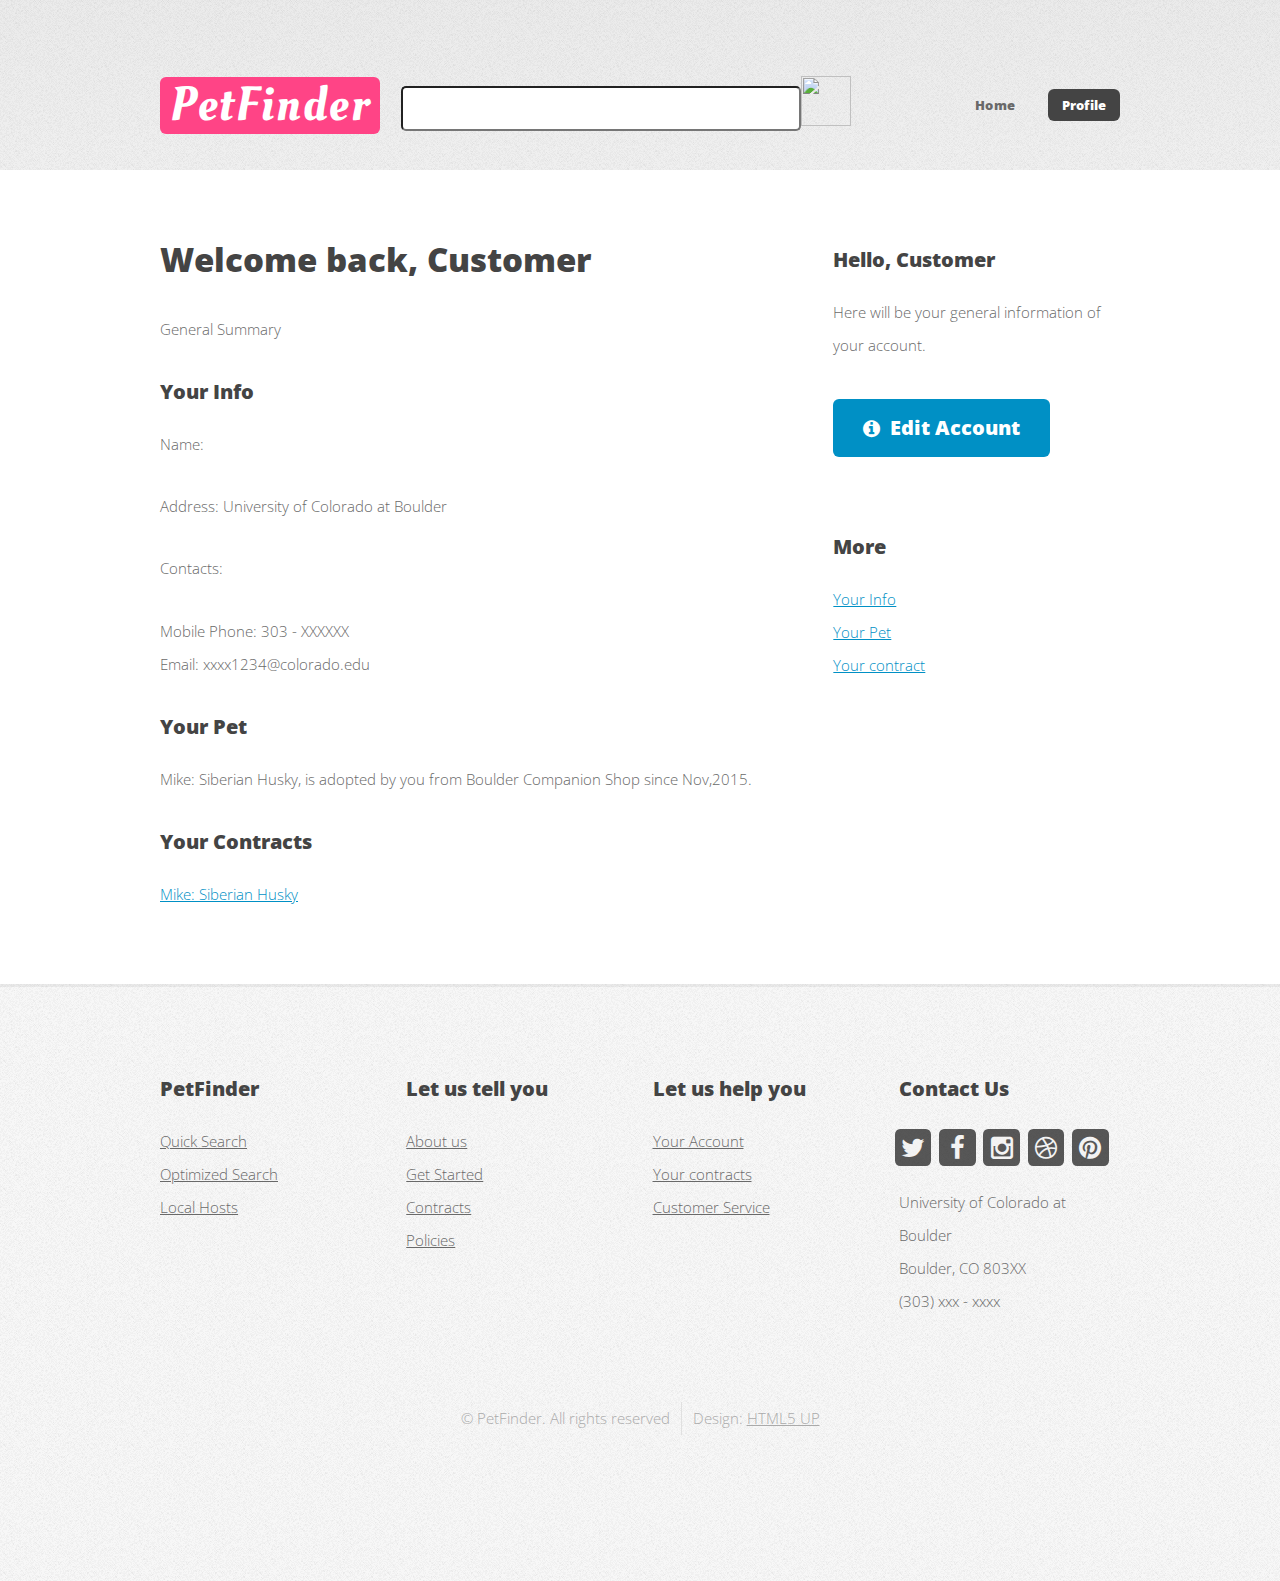
==== commit 0c6b119d: "update some linking" ====
--- a/profile.html
+++ b/profile.html
@@ -36,7 +36,7 @@
                                                         </div>
 
 						<!-- Nav -->
-							<nav id="nav">
+							<div id="nav">
 								<ul>
 									<li><a href="main.html">Home</a></li>
 									<!--<li>
@@ -56,17 +56,16 @@
 											<li><a href="#">Veroeros feugiat</a></li>
 										</ul>
 									</li>-->
-									<li><a href="left-sidebar.html">Left Sidebar</a></li>
-									<li class="current"><a href="profile.html">Profile</a>
+									<!--<li><a href="left-sidebar.html">Left Sidebar</a></li>-->
+									<li class="current"><a>Profile</a>
                                                                                 <ul>
-                                                                                        <li><a href="profile.html">Sign in</a></li>
+                                                                                        <li><a href="signup.html">Sign up</a></li>
                                                                                         <li><a href="profile.html">My Account</a></li>
-                                                                                	<li><a href="main.html">Sign out</a></li>
 										</ul>
                                                                         </li>
 
 								</ul>
-							</nav>
+							</div>
 
 					</header>
 				</div>
--- a/assets/css/main.css
+++ b/assets/css/main.css
@@ -1864,6 +1864,7 @@
 
 	#logo {
 		display: inline-block;
+		float: left;
 	}
 
 		#logo h1 {
@@ -1887,6 +1888,32 @@
 			vertical-align: middle;
 			margin: 0 0 0 1.25em;
 		}
+/* Search */
+	#inputbar {
+	  float:left
+	}
+
+	#input {
+	  margin-top: 10px;
+	  margin-left: 5px;
+	  width: 400px;
+	  height: 45px;
+	  text-indent: 2px;
+	  border-radius: 5px;
+	  vertical-align: middle;	
+	}
+
+	#searchbutton {
+	  margin-left: 5px;
+	  margin-top: 10px;
+	  margin-bottom: 5px;
+	}
+
+	#searchicon {
+	  vertical-align: middle;
+	  width: 50px;
+	  height: 50px;
+	}
 
 /* Nav */
 
@@ -1895,6 +1922,7 @@
 		right: 0;
 		top: 0;
 		font-size: 0.9em;
+		float: right;
 	}
 
 		#nav ul li {
@@ -2028,7 +2056,10 @@
 		#banner ul {
 			margin: 0 0 0 2em;
 		}
-
+/* dogbanner */
+	#dogbanner{
+		width: 300px;	
+	}
 /* Footer */
 
 	#footer {
@@ -2587,4 +2618,4 @@
 				text-align: left;
 			}
 
-	}+	}
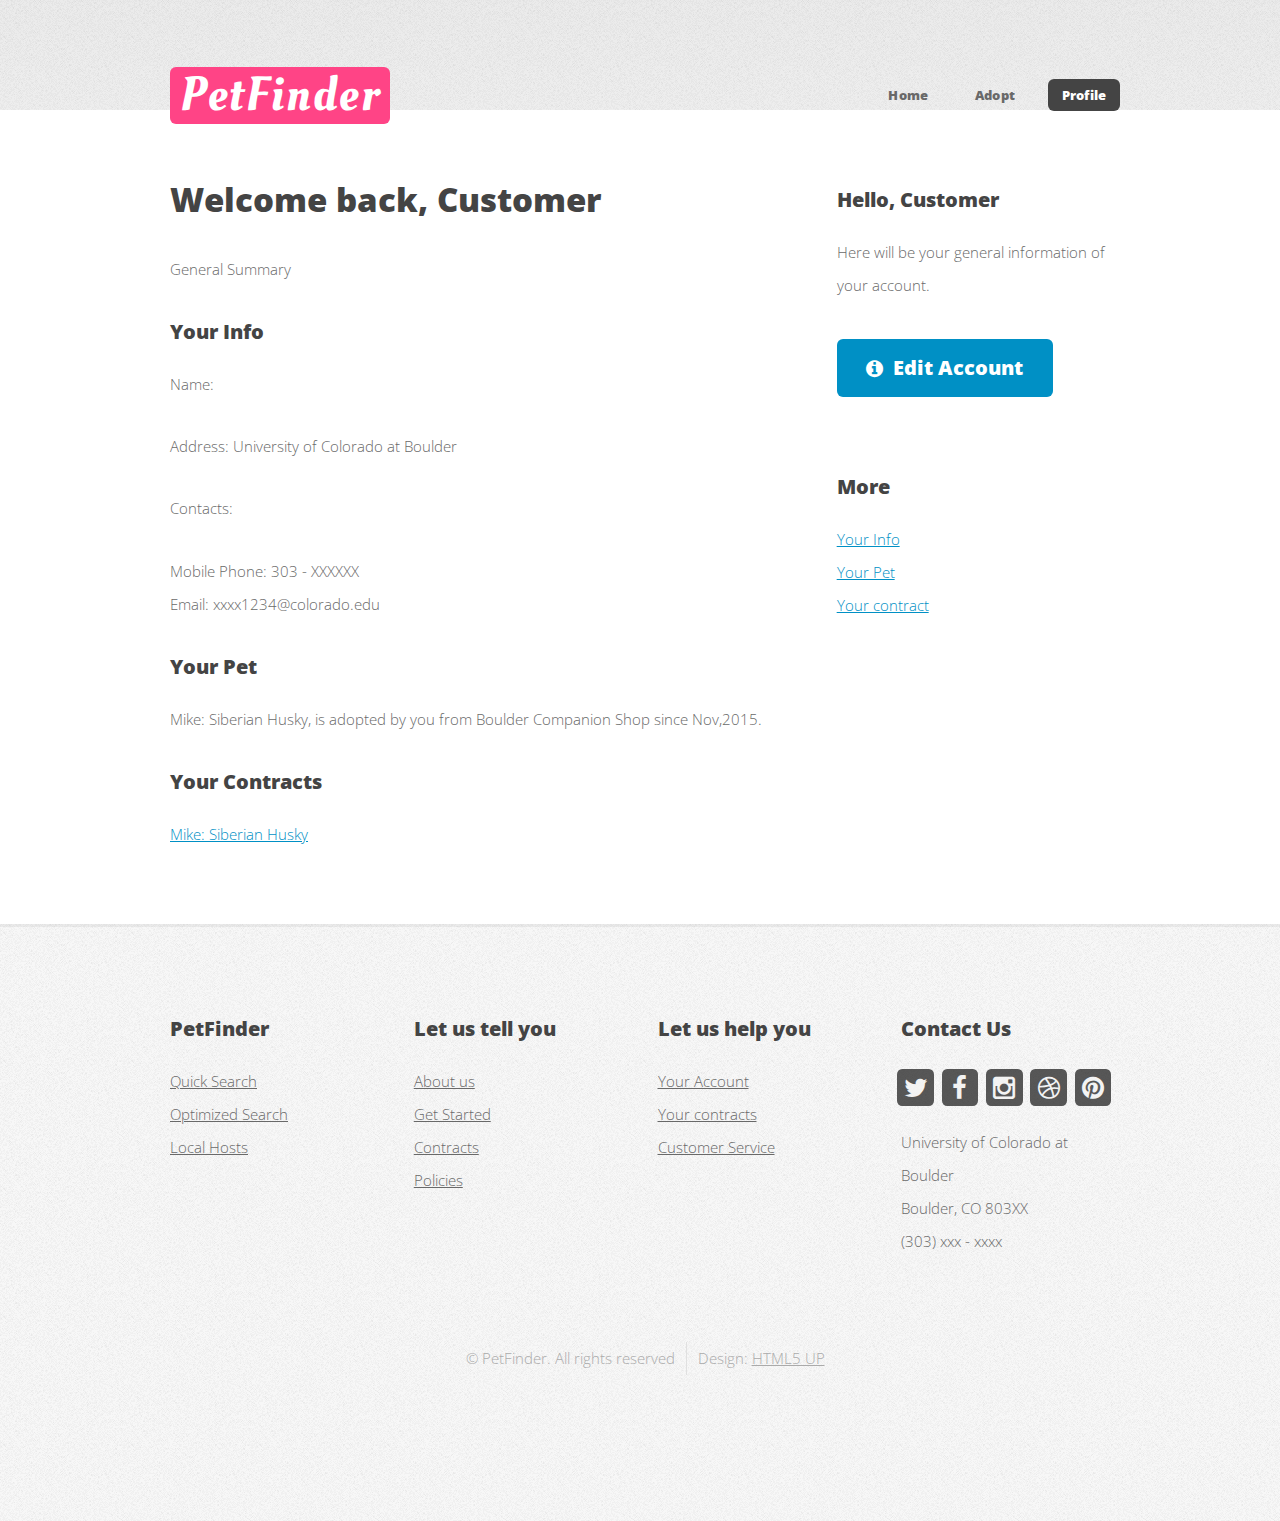
==== commit f3a156bd: "modified changes, pair with Sophia" ====
--- a/profile.html
+++ b/profile.html
@@ -25,7 +25,7 @@
 								<h1><a href="main.html">PetFinder</a></h1>
 								<span></span>
 							</div>
-						<!-- Search -->
+						<!-- Search 
                                                         <div id="inputbar">
                                                         <form id="search">
                                                                 <input id="input">
@@ -34,7 +34,7 @@
                                                         <div id="searchbutton" onclick="/cgi-bin/search.py">
                                                                 <a href="/cgi-bin/search.py"><img id="searchicon" src="http://s7.postimg.org/716v6z5wn/search_icon.png"></a>
                                                         </div>
-
+						-->
 						<!-- Nav -->
 							<div id="nav">
 								<ul>
@@ -57,6 +57,7 @@
 										</ul>
 									</li>-->
 									<!--<li><a href="left-sidebar.html">Left Sidebar</a></li>-->
+                                                                        <li id="adopt"><a href="search.html">Adopt</a></li>
 									<li class="current"><a>Profile</a>
                                                                                 <ul>
                                                                                         <li><a href="signup.html">Sign up</a></li>
--- a/assets/css/main.css
+++ b/assets/css/main.css
@@ -61,6 +61,7 @@
 	.container {
 		margin-left: auto;
 		margin-right: auto;
+		padding-left: 10px;
 	}
 
 	.container.\31 25\25 {
@@ -1910,9 +1911,9 @@
 	}
 
 	#searchicon {
-	  vertical-align: middle;
-	  width: 50px;
-	  height: 50px;
+	  margin-left: 5px;
+	  margin-top: 10px;
+	  margin-right: 10px;
 	}
 
 /* Nav */
@@ -2060,6 +2061,37 @@
 	#dogbanner{
 		width: 300px;	
 	}
+/* filter */
+	#grid-half{
+		width: 50%;
+	}
+	#grid-thrid{
+		width: 33.33%
+	}
+	.container .hider{
+		border-radius: 5px;
+		width: 80px;
+		height: auto;
+		background: #444;
+		font-weight: bold;
+		text-align: center;
+		color: white;
+		padding: 5px;
+		cursor: pointer;	
+		float: left;
+	}	
+	.container .collapsible{
+		display: none;
+		visibility: visible;
+		padding: 5px;
+	}
+
+
+
+
+
+
+	
 /* Footer */
 
 	#footer {
@@ -2251,7 +2283,7 @@
 			#sidebar > :last-child {
 				margin-bottom: 0 !important;
 			}
-
+			
 		/* Footer */
 
 			#copyright {
@@ -2270,6 +2302,8 @@
 				-ms-transition: -ms-transform 0.5s ease;
 				transition: transform 0.5s ease;
 				padding-bottom: 1px;
+				margin-left: 5px;
+				margin-right: 5px;
 			}
 
 			#navToggle {
